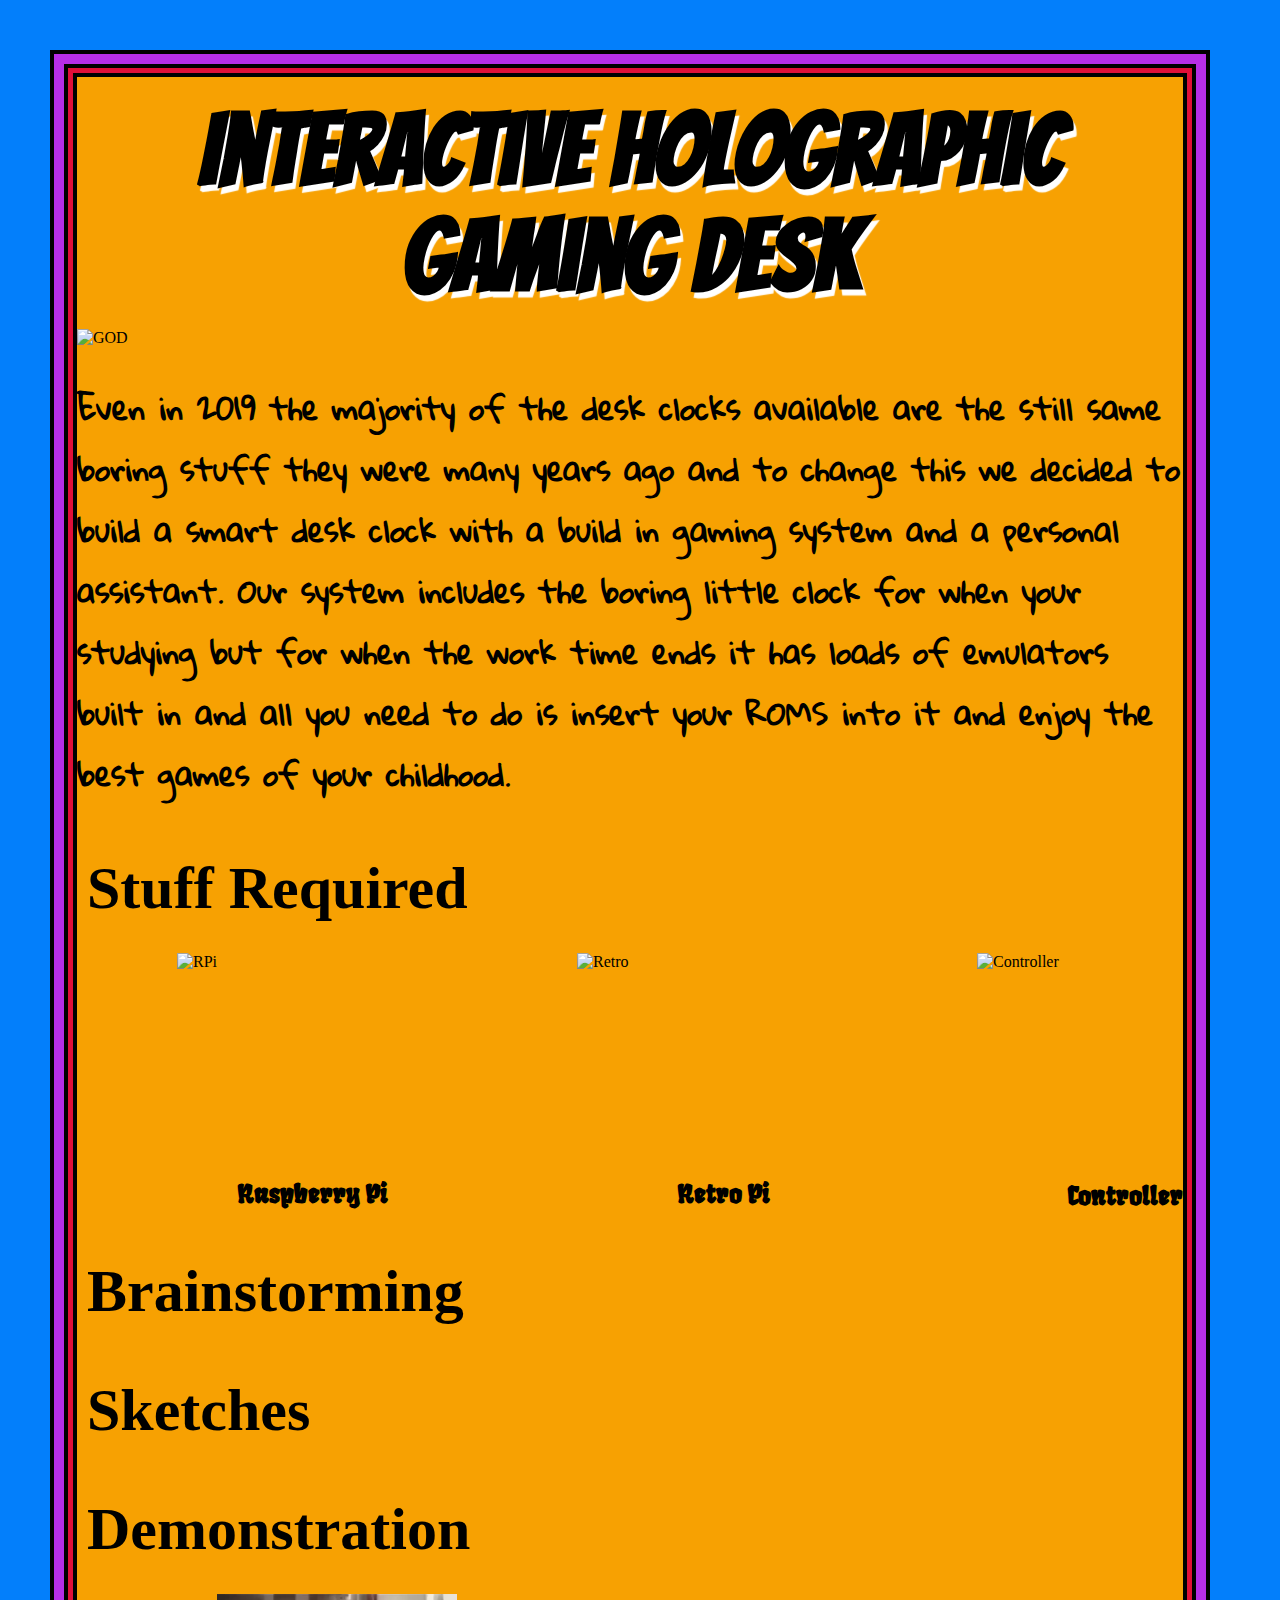
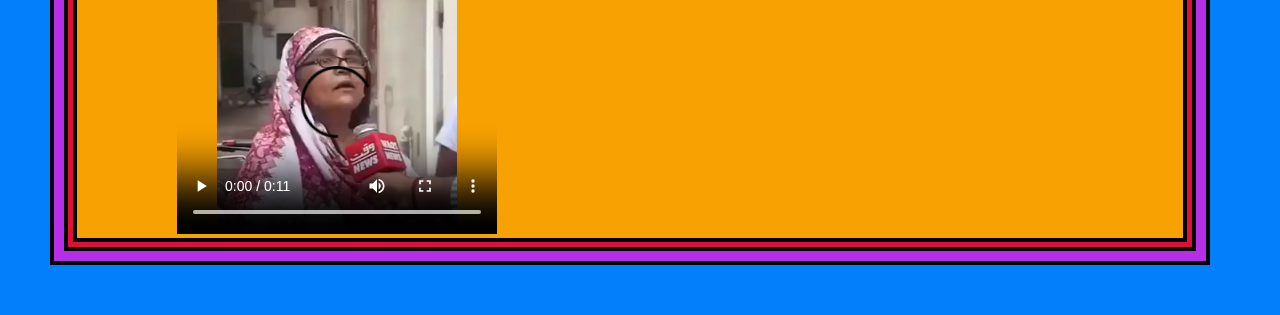
==== index.html @ a306c895 "lay" ====
<!DOCTYPE html>
<html>
  <head>
        <link href="styles.css" rel="stylesheet" type="text/css">
        <link rel="shortcut icon" href="xbox1.jpg" type="image/x-icon" >

    <meta charset="utf-8">
    <title>Project 2</title>
  </head>
  
  <body>
    <div class="border1">
    	<div class="border2">
    <h1>Interactive Holographic Gaming Desk</h1>
    <img src="xbox.jpg" alt="GOD">
 	<h3 class="intro">Even in 2019 the majority of the desk clocks available are the still same boring stuff they were many years ago and to change this we decided to build a smart desk clock with a build in gaming system and a personal assistant. Our system includes the boring little clock for when your studying but for when the work time ends it has loads of emulators built in and all you need to do is insert your ROMS into it and enjoy the best games of your childhood.</h3>
    <h2>Stuff Required</h2>
    <img src="rpi.jpg" alt="RPi" class="rpi">
    <img src="retro.jpg" alt="Retro" class="retro">
    <img src="xbox.jpg" alt="Controller" class="Controller">
    <h3 class="one">Raspberry Pi</h3>
    <h3 class="two">Retro Pi</h3>
    <h3 class="three">Controller</h3>
    <h2>Brainstorming</h2>
    <h2>Sketches</h2>
    <h2>Demonstration</h2>
    <video width="320" height="240" controls>
  	<source src="best.mp4" type="video/mp4">
  	</video> 
   </div></div>
  </body>
</html>
---- styles.css ----
@import url('https://fonts.googleapis.com/css?family=Anton|Luckiest+Guy|acifico|Bangers|Rancho|Bungee+Shade|Fruktur|Gloria+Hallelujah|Josefin+Sans|Permanent+Marker');

html {
  background-color:#037FFB;
}
body {
  width : 90%;
  background-color:#b62ee8;
  border: 4px solid black;
  margin: 50px 50px 50px 50px;
}
.border1{
border: 4px solid black;
margin:10px 10px 10px 10px;
background-color:#e00f39;
}
.border2{
border: 4px solid black;
margin:5px 5px 5px 5px;
background-color:#f7a102;
}
h1 
{
  margin: 0;
  padding: 20px 0;    
  color: #000000;
  font-family: 'Bangers', cursive;
  text-shadow: 3px 6px 1px white;
  font-size: 100px;
  text-align: center;
}
h2 
{
  margin: 10px;
  padding: 20px 0;    
  color: #000000;
  font-family: 'Permanent Marker', cursive;
  
  font-size: 60px;
  text-align: left;
}
h3{
  font-family: 'Gloria Hallelujah', cursive;
  font-size: 30px;
}
img 
{ width : 500px;
  display: block;
  
}
p, li ,a{
  font-family: 'Rancho', serif;
  font-size: 38px; 
  line-height: 1;
  letter-spacing: 1px;
}
.rpi{
  margin-left: 100px;
  width: 300px;
  height: 200px;
}
.Controller{
  width: 300px;
  height: 200px;
  margin-top: -200px;
  margin-left: 900px;
}
.retro{
  width: 300px;
  height: 200px;
  margin-top: -200px;
  margin-left: 500px;
}
.one{
margin-left: 160px;
font-family: 'Fruktur', cursive;
font-size: 25px;
margin-bottom: 8px;
}
.two{
margin-top: -40px;
margin-left: 600px;
font-family: 'Fruktur', cursive;
font-size: 25px;
margin-bottom: 10px;
}
.three{
margin-top: -40px;
margin-left: 990px;
font-family: 'Fruktur', cursive;
font-size: 25px;
}
video{
  margin-left: 100px;
}
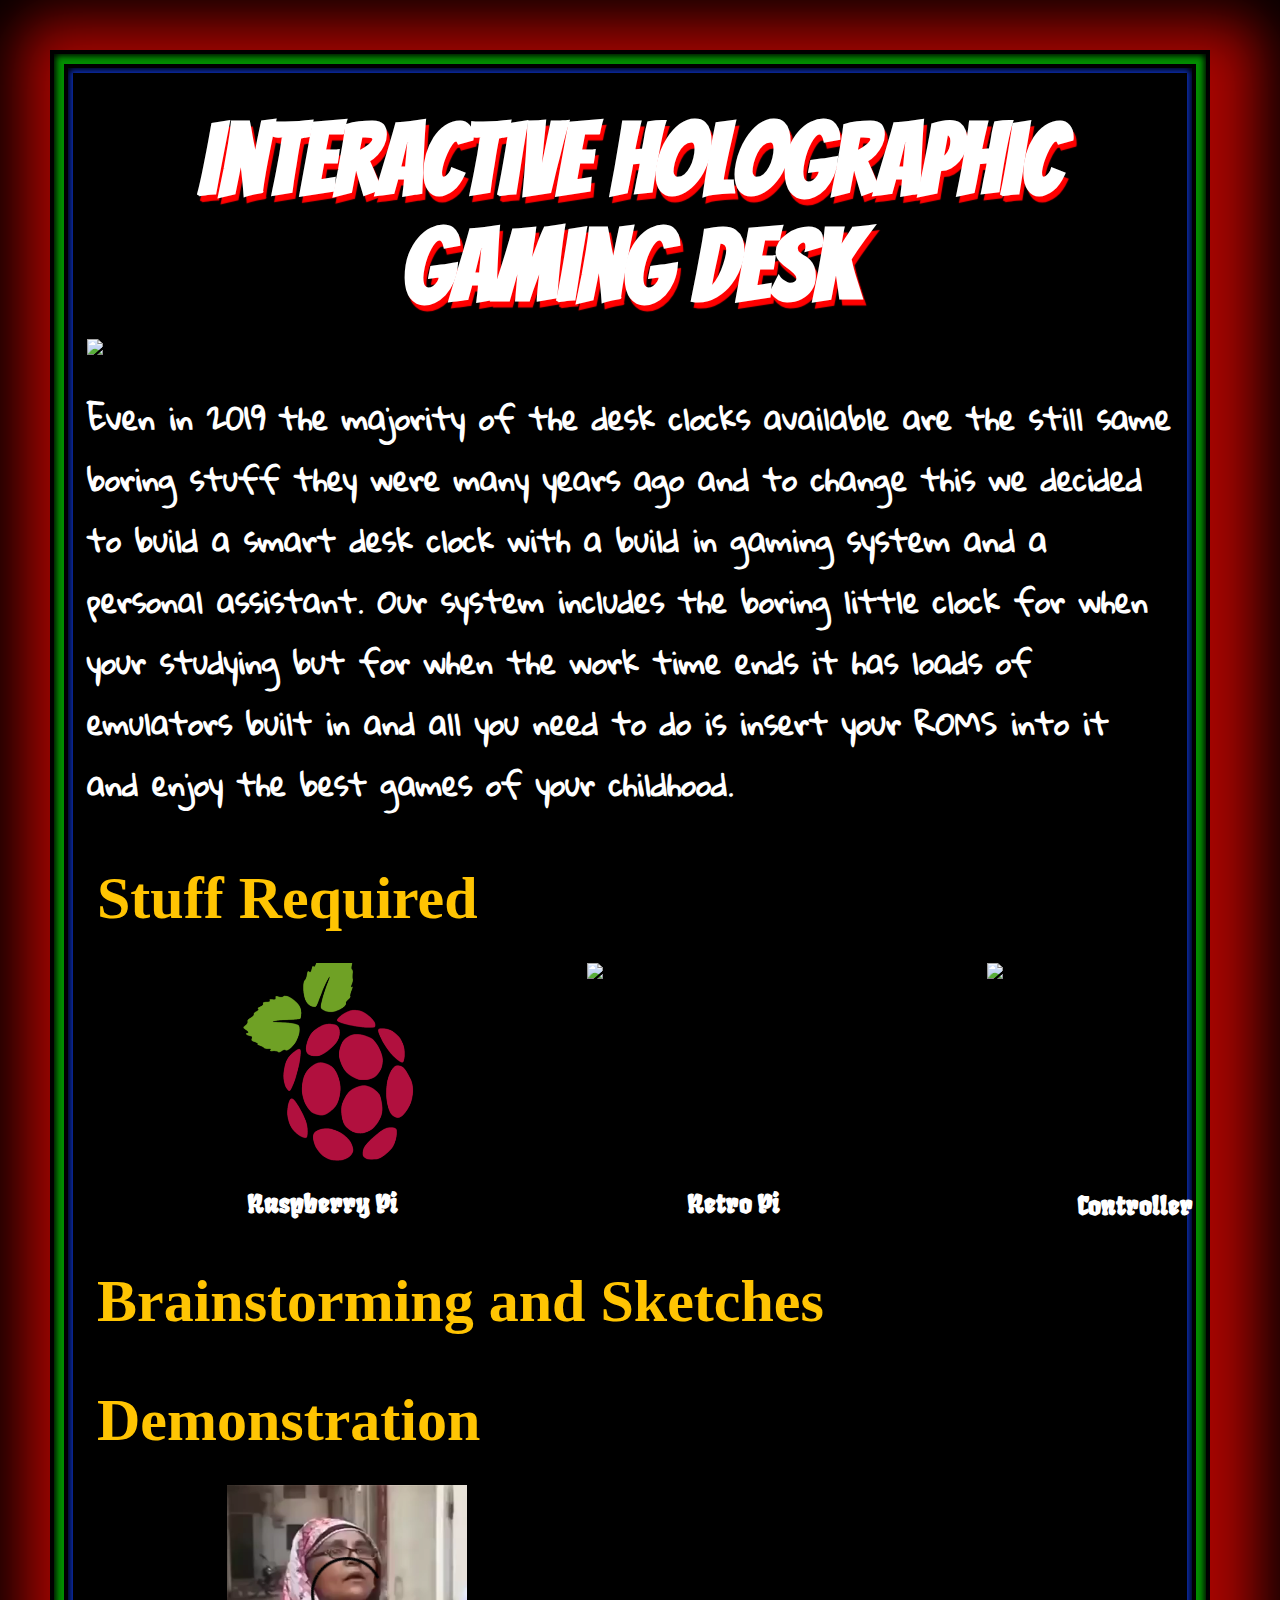
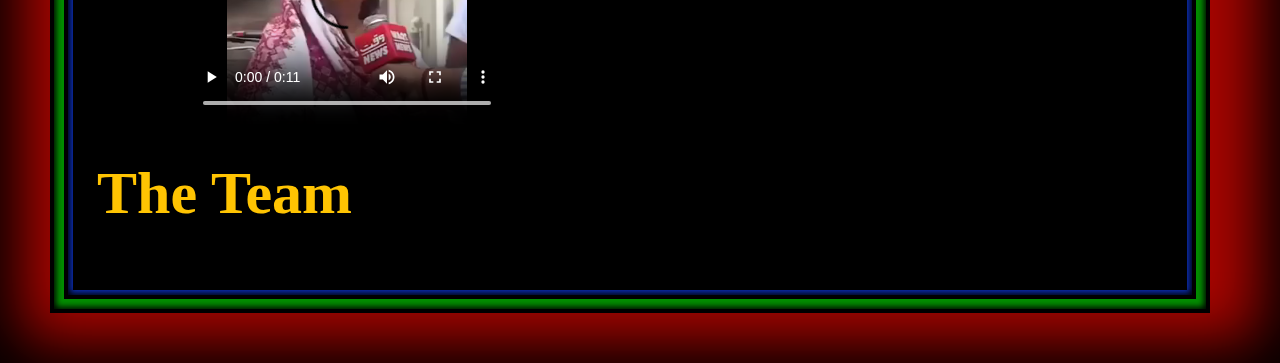
==== commit 40d72f69: "one before" ====
--- a/index.html
+++ b/index.html
@@ -15,18 +15,19 @@
     <img src="xbox.jpg" alt="GOD">
  	<h3 class="intro">Even in 2019 the majority of the desk clocks available are the still same boring stuff they were many years ago and to change this we decided to build a smart desk clock with a build in gaming system and a personal assistant. Our system includes the boring little clock for when your studying but for when the work time ends it has loads of emulators built in and all you need to do is insert your ROMS into it and enjoy the best games of your childhood.</h3>
     <h2>Stuff Required</h2>
-    <img src="rpi.jpg" alt="RPi" class="rpi">
+    <img src="rpi.png" alt="RPi" class="rpi">
     <img src="retro.jpg" alt="Retro" class="retro">
     <img src="xbox.jpg" alt="Controller" class="Controller">
     <h3 class="one">Raspberry Pi</h3>
     <h3 class="two">Retro Pi</h3>
     <h3 class="three">Controller</h3>
-    <h2>Brainstorming</h2>
-    <h2>Sketches</h2>
+    <h2>Brainstorming and Sketches</h2>
     <h2>Demonstration</h2>
     <video width="320" height="240" controls>
   	<source src="best.mp4" type="video/mp4">
   	</video> 
+  	<h2>The Team</h2>
+  	https://lifehacker.com/how-to-turn-your-raspberry-pi-into-a-retro-game-console-498561192
    </div></div>
   </body>
 </html>--- a/styles.css
+++ b/styles.css
@@ -1,39 +1,143 @@
 @import url('https://fonts.googleapis.com/css?family=Anton|Luckiest+Guy|acifico|Bangers|Rancho|Bungee+Shade|Fruktur|Gloria+Hallelujah|Josefin+Sans|Permanent+Marker');
 
 html {
-  background-color:#037FFB;
+  animation: anima 3s infinite;
+  background-color:#a80500;/*red*/
+  box-shadow: inset 0px 0px 60px 20px currentColor;
+}
+@keyframes anima
+{
+  33%
+  {
+     background-color:#a80500;/*red*/
+  }
+  100%
+  {
+     background-color:#038e01;/*green*/
+  }
+  66%
+  {
+     background-color:#0c2fb7;/*blue*/  
+  }
 }
 body {
   width : 90%;
-  background-color:#b62ee8;
   border: 4px solid black;
   margin: 50px 50px 50px 50px;
+  animation: ani 3s infinite;
+  background-color:#038e01;/*green*/
+  box-shadow: inset 0px 0px 6px 2px currentColor;
+}
+@keyframes ani 
+{
+  66%
+  {
+     background-color:#a80500;/*red*/
+  }
+  33%
+  {
+     background-color:#038e01;/*green*/
+  }
+
+  100%
+  {
+     background-color:#0c2fb7;/*blue*/
+  }
 }
 .border1{
 border: 4px solid black;
 margin:10px 10px 10px 10px;
-background-color:#e00f39;
+animation: animat 3s infinite;
+background-color:#0c2fb7;/*blue*/
+box-shadow: inset 0px 0px 6px 2px currentColor;
+}
+@keyframes animat 
+{
+  100%
+  {
+     background-color:#a80500;/*red*/
+  }
+  66%
+  {
+     background-color: #038e01;/*green*/
+ 
+  }
+  33%
+  {
+     background-color:#0c2fb7;/*blue*/
+ 
+  }
 }
 .border2{
 border: 4px solid black;
 margin:5px 5px 5px 5px;
-background-color:#f7a102;
+background-color:#000000;
+padding:10px;
+
 }
 h1 
 {
   margin: 0;
   padding: 20px 0;    
-  color: #000000;
+  color: #ffffff;
   font-family: 'Bangers', cursive;
-  text-shadow: 3px 6px 1px white;
+  text-shadow: 3px 6px 1px red;
   font-size: 100px;
   text-align: center;
+  animation: animate 10s infinite;
+}
+@keyframes animate 
+{
+  0%
+  {
+     text-shadow:6px 6px 1px #f2634d;
+  }
+  10%
+  {
+     text-shadow:6px 6px 1px #4bbced;
+  }
+  20%
+  {
+     text-shadow:6px 6px 1px #3981e5;
+  }
+  30%
+  {
+     text-shadow:6px 6px 1px #05aa3c;
+  }
+  40%
+  {
+     text-shadow:6px 6px 1px #5ced40;
+  }
+  50%
+  {
+     text-shadow:6px 6px 1px yellow;
+  }
+  60%
+  {
+     text-shadow:6px 6px 1px #e0b43c;
+  }
+  70%
+  {
+     text-shadow:6px 6px 1px #e54069;
+  }
+  80%
+  {
+     text-shadow:6px 6px 1px #d24bea;
+  }
+  90%
+  {
+     text-shadow:6px 6px 1px #8f38e0;
+  }
+  100%
+  {
+     text-shadow:6px 6px 1px #ed3e3b;
+  }
 }
 h2 
 {
   margin: 10px;
   padding: 20px 0;    
-  color: #000000;
+  color: #ffc402;
   font-family: 'Permanent Marker', cursive;
   
   font-size: 60px;
@@ -42,6 +146,7 @@
 h3{
   font-family: 'Gloria Hallelujah', cursive;
   font-size: 30px;
+  color:white;
 }
 img 
 { width : 500px;
